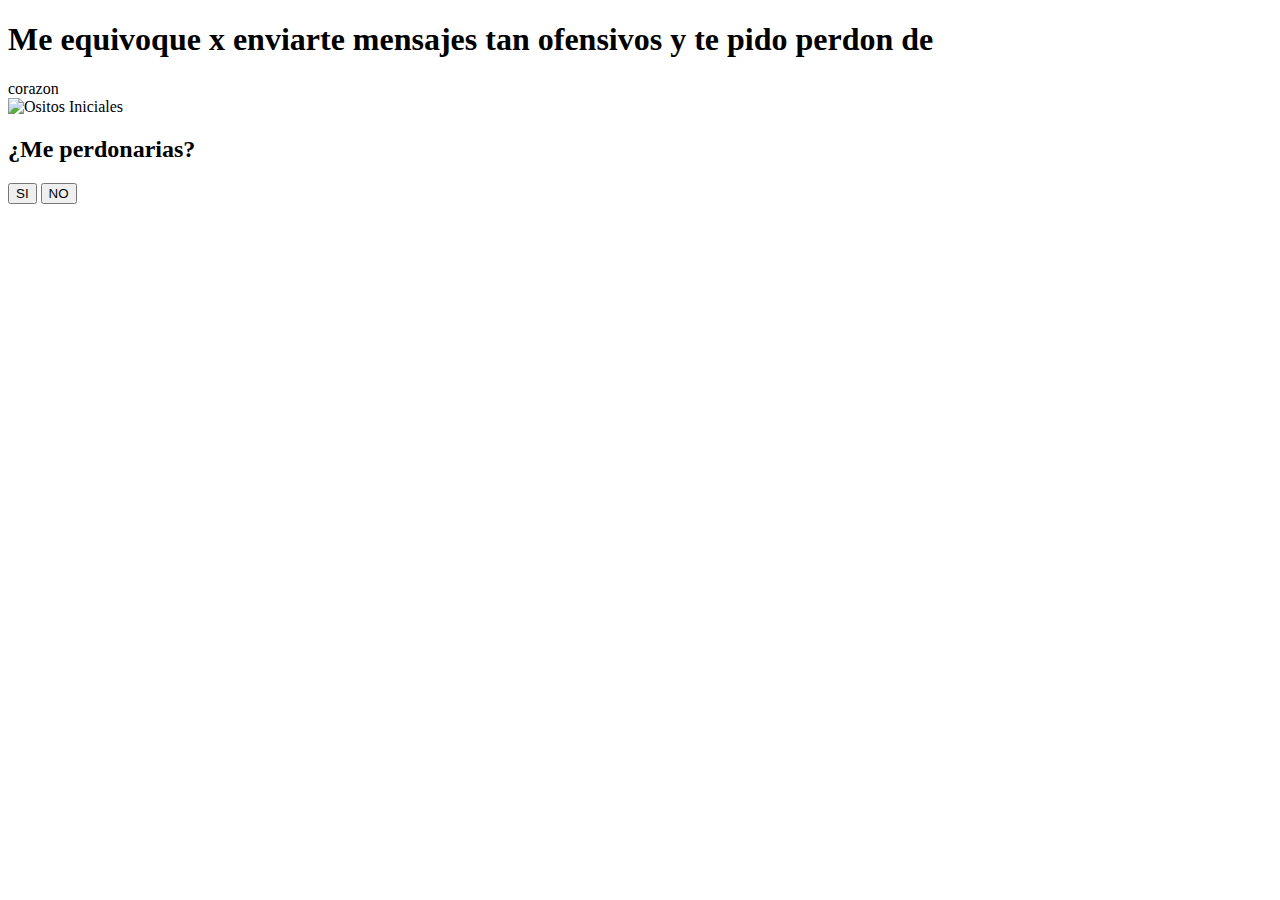
==== index.html @ cc65d54e "change title" ====
<!DOCTYPE html>
<html lang="es">
<head>
    <meta charset="UTF-8">
    <meta name="viewport" content="width=device-width, initial-scale=1.0">
    <link rel="stylesheet" href="styles.css">
    <title>Perdoname SIIIII</title>
    <link rel="preconnect" href="https://fonts.googleapis.com">
<link rel="preconnect" href="https://fonts.gstatic.com" crossorigin>
<link href="https://fonts.googleapis.com/css2?family=Roboto:wght@100;300;400;700&display=swap" rel="stylesheet">
<link rel="preconnect" href="https://fonts.googleapis.com">
<link rel="preconnect" href="https://fonts.gstatic.com" crossorigin>
<link href="https://fonts.googleapis.com/css2?family=Poppins:wght@100;300;400;600;700&family=Roboto:wght@100;300;400;700&display=swap" rel="stylesheet">
</head>
<body>
    <div class="container">
        
        <div class="titleContainer"><h1 class="title" id="question2">Me equivoque x enviarte mensajes tan ofensivos y te pido perdon de </h1><span id="zzz">corazon</span></div>

        <div id="gifContainer">
            <img id="gifContainerImg" src="mocha.gif" alt="Ositos Iniciales" ">
        </div>
        <div id="happyGifContainer" style="display: none;">
            <img src="mocha5final.gif" alt="Ositos Felices" style="width: 100%; height: 100%;">
        </div>
        <div id="happyGifContainer2" style="display: none;">
            <img src="mocha6final.gif" alt="Ositos Felices" style="width: 100%; height: 100%;">
        </div>
        <div id="happyGifContainer3" style="display: none;">
            <img src="mocha7final.gif" alt="Ositos Felices" style="width: 100%; height: 100%;">
        </div>
        <div id="happyGifContainer4" style="display: none;">
            <img src="mocha9final.gif" alt="Ositos Felices" style="width: 100%; height: 100%;">
        </div>
        <div id="sadGifContainer" style="display: none;">
            <img src="mocha2.gif" alt="Osito Triste" style="width: 80%; height: 80%;">
        </div>
        <div id="sadGifContainer1" style="display: none;">
            <img src="mocha3.gif" alt="Osito Triste" style="width: 80%; height: 80%;">
        </div>
        <div id="sadGifContainer2" style="display: none;">
            <img src="mocha4.gif" alt="Osito Triste" style="width: 80%; height: 80%;">
        </div>
        
        <h2 class="title" id="question">¿Me perdonarias?</h2>
        <div id="messageContainer" style="display: none;"></div>

        <button id="siBtn">SI</button>
        <button id="noBtn">NO</button>
        
    </div>

    <script src="script.js"></script>
</body>
</html>
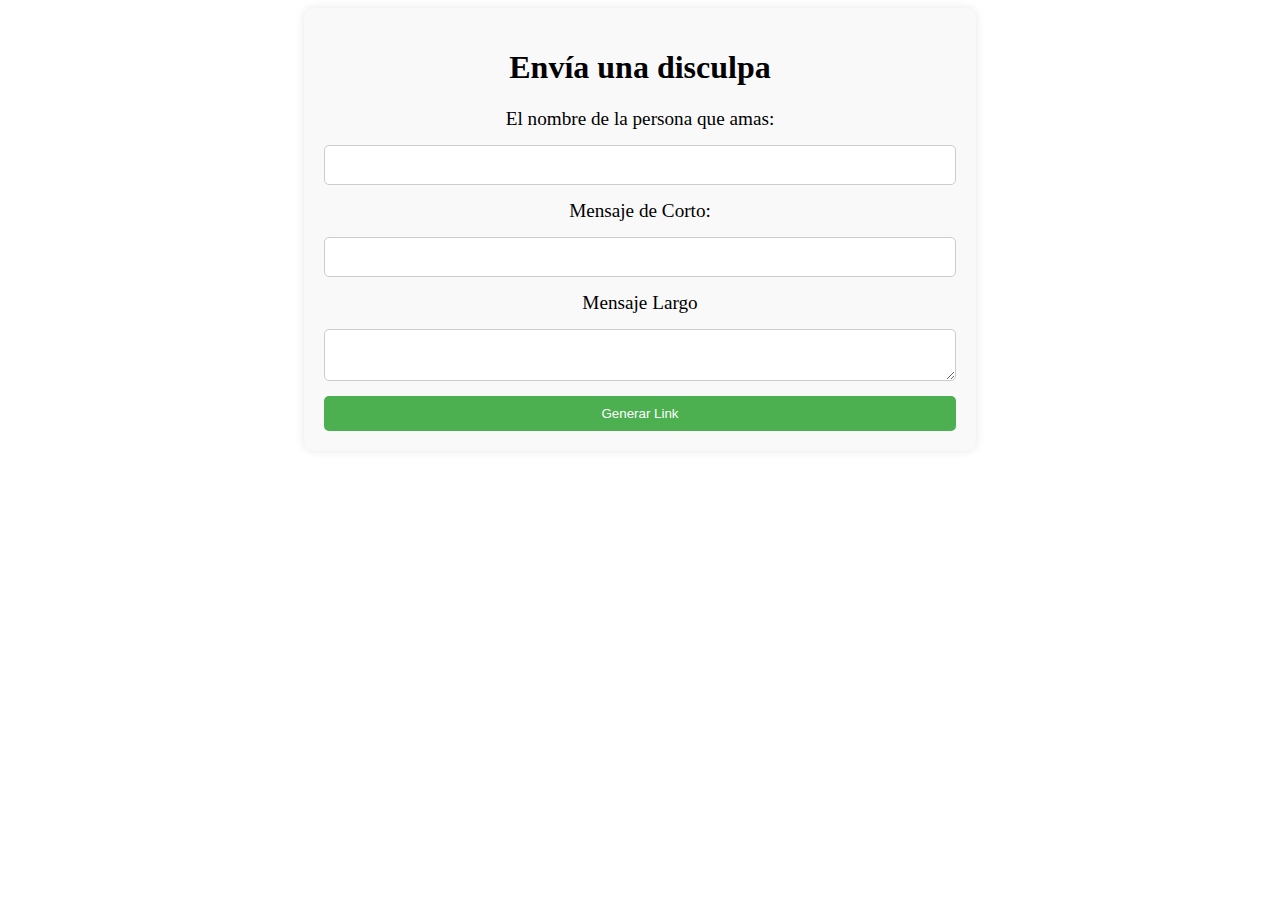
==== commit 508eb40b: "cambios en la pagina" ====
--- a/index.html
+++ b/index.html
@@ -3,53 +3,29 @@
 <head>
     <meta charset="UTF-8">
     <meta name="viewport" content="width=device-width, initial-scale=1.0">
-    <link rel="stylesheet" href="styles.css">
-    <title>Perdoname SIIIII</title>
-    <link rel="preconnect" href="https://fonts.googleapis.com">
-<link rel="preconnect" href="https://fonts.gstatic.com" crossorigin>
-<link href="https://fonts.googleapis.com/css2?family=Roboto:wght@100;300;400;700&display=swap" rel="stylesheet">
-<link rel="preconnect" href="https://fonts.googleapis.com">
-<link rel="preconnect" href="https://fonts.gstatic.com" crossorigin>
-<link href="https://fonts.googleapis.com/css2?family=Poppins:wght@100;300;400;600;700&family=Roboto:wght@100;300;400;700&display=swap" rel="stylesheet">
+    <link rel="stylesheet" href="style.css">
+    <title>Enviar una Disculpa</title>
 </head>
 <body>
     <div class="container">
-        
-        <div class="titleContainer"><h1 class="title" id="question2">Me equivoque x enviarte mensajes tan ofensivos y te pido perdon de </h1><span id="zzz">corazon</span></div>
+        <div class="form-container">
+            <h1>Envía una disculpa</h1>
+            <form id="disculpaForm">
+                <label for="nombre">El nombre de la persona que amas:</label>
+                <input type="text" id="nombre" name="nombre" required>
 
-        <div id="gifContainer">
-            <img id="gifContainerImg" src="mocha.gif" alt="Ositos Iniciales" ">
+                <label for="mensaje">Mensaje de Corto:</label>
+                <input id="mensaje" name="mensaje" required>
+
+                
+                <label for="mensaje">Mensaje Largo</label>
+                <textarea id="mensajeLarge" name="mensajeLarge" required></textarea>
+
+                <button type="submit">Generar Link</button>
+            </form>
         </div>
-        <div id="happyGifContainer" style="display: none;">
-            <img src="mocha5final.gif" alt="Ositos Felices" style="width: 100%; height: 100%;">
-        </div>
-        <div id="happyGifContainer2" style="display: none;">
-            <img src="mocha6final.gif" alt="Ositos Felices" style="width: 100%; height: 100%;">
-        </div>
-        <div id="happyGifContainer3" style="display: none;">
-            <img src="mocha7final.gif" alt="Ositos Felices" style="width: 100%; height: 100%;">
-        </div>
-        <div id="happyGifContainer4" style="display: none;">
-            <img src="mocha9final.gif" alt="Ositos Felices" style="width: 100%; height: 100%;">
-        </div>
-        <div id="sadGifContainer" style="display: none;">
-            <img src="mocha2.gif" alt="Osito Triste" style="width: 80%; height: 80%;">
-        </div>
-        <div id="sadGifContainer1" style="display: none;">
-            <img src="mocha3.gif" alt="Osito Triste" style="width: 80%; height: 80%;">
-        </div>
-        <div id="sadGifContainer2" style="display: none;">
-            <img src="mocha4.gif" alt="Osito Triste" style="width: 80%; height: 80%;">
-        </div>
-        
-        <h2 class="title" id="question">¿Me perdonarias?</h2>
-        <div id="messageContainer" style="display: none;"></div>
-
-        <button id="siBtn">SI</button>
-        <button id="noBtn">NO</button>
-        
     </div>
 
-    <script src="script.js"></script>
+    <script src="scrpits.js"></script>
 </body>
 </html>
--- a/style.css
+++ b/style.css
@@ -0,0 +1,39 @@
+.form-container {
+    width: 50%;
+    margin: 0 auto;
+    padding: 20px;
+    background-color: #f9f9f9;
+    box-shadow: 0px 0px 10px rgba(0, 0, 0, 0.1);
+    border-radius: 10px;
+    text-align: center;
+}
+
+form {
+    display: flex;
+    flex-direction: column;
+    gap: 15px;
+}
+
+label {
+    font-size: 1.2em;
+}
+
+input, textarea {
+    padding: 10px;
+    font-size: 1em;
+    border: 1px solid #ccc;
+    border-radius: 5px;
+}
+
+button {
+    padding: 10px;
+    background-color: #4CAF50;
+    color: white;
+    border: none;
+    border-radius: 5px;
+    cursor: pointer;
+}
+
+button:hover {
+    background-color: #45a049;
+}
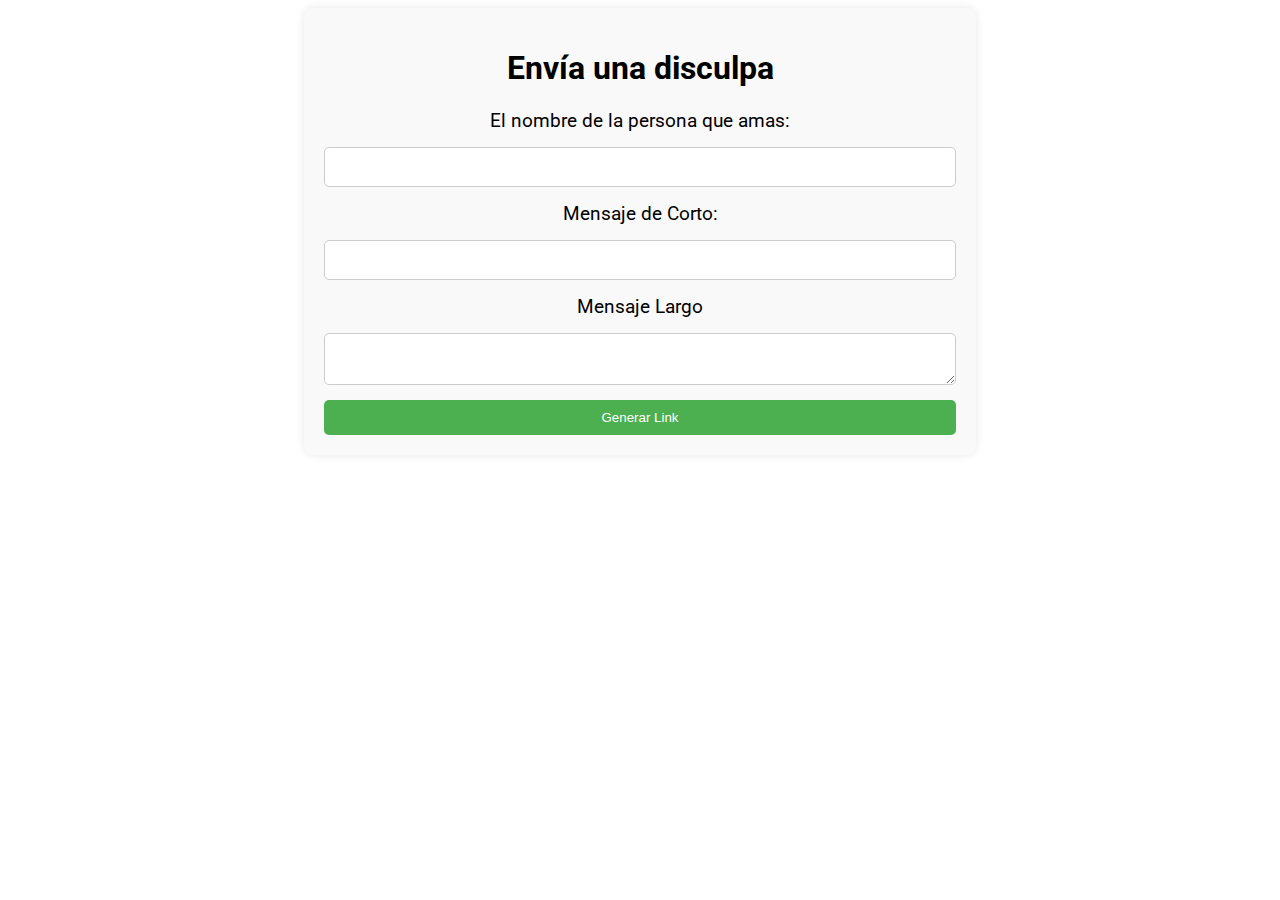
==== commit f3ef6ce7: "tinyurl Short" ====
--- a/index.html
+++ b/index.html
@@ -3,7 +3,10 @@
 <head>
     <meta charset="UTF-8">
     <meta name="viewport" content="width=device-width, initial-scale=1.0">
-    <link rel="stylesheet" href="style.css">
+    <link rel="preconnect" href="https://fonts.googleapis.com">
+    <link rel="preconnect" href="https://fonts.gstatic.com" crossorigin>
+    <link href="https://fonts.googleapis.com/css2?family=Poppins:wght@100;300;400;600;700&family=Roboto:wght@100;300;400;700&display=swap" rel="stylesheet">
+    <link rel="stylesheet" href="css/style.css">
     <title>Enviar una Disculpa</title>
 </head>
 <body>
@@ -26,6 +29,6 @@
         </div>
     </div>
 
-    <script src="scrpits.js"></script>
+    <script src="js/scrpits.js"></script>
 </body>
 </html>
--- a/css/style.css
+++ b/css/style.css
@@ -0,0 +1,44 @@
+body{
+    font-family: "Roboto", sans-serif;
+    font-weight: 400;
+    font-style: normal;
+}
+.form-container {
+    width: 50%;
+    margin: 0 auto;
+    padding: 20px;
+    background-color: #f9f9f9;
+    box-shadow: 0px 0px 10px rgba(0, 0, 0, 0.1);
+    border-radius: 10px;
+    text-align: center;
+}
+
+form {
+    display: flex;
+    flex-direction: column;
+    gap: 15px;
+}
+
+label {
+    font-size: 1.2em;
+}
+
+input, textarea {
+    padding: 10px;
+    font-size: 1em;
+    border: 1px solid #ccc;
+    border-radius: 5px;
+}
+
+button {
+    padding: 10px;
+    background-color: #4CAF50;
+    color: white;
+    border: none;
+    border-radius: 5px;
+    cursor: pointer;
+}
+
+button:hover {
+    background-color: #45a049;
+}
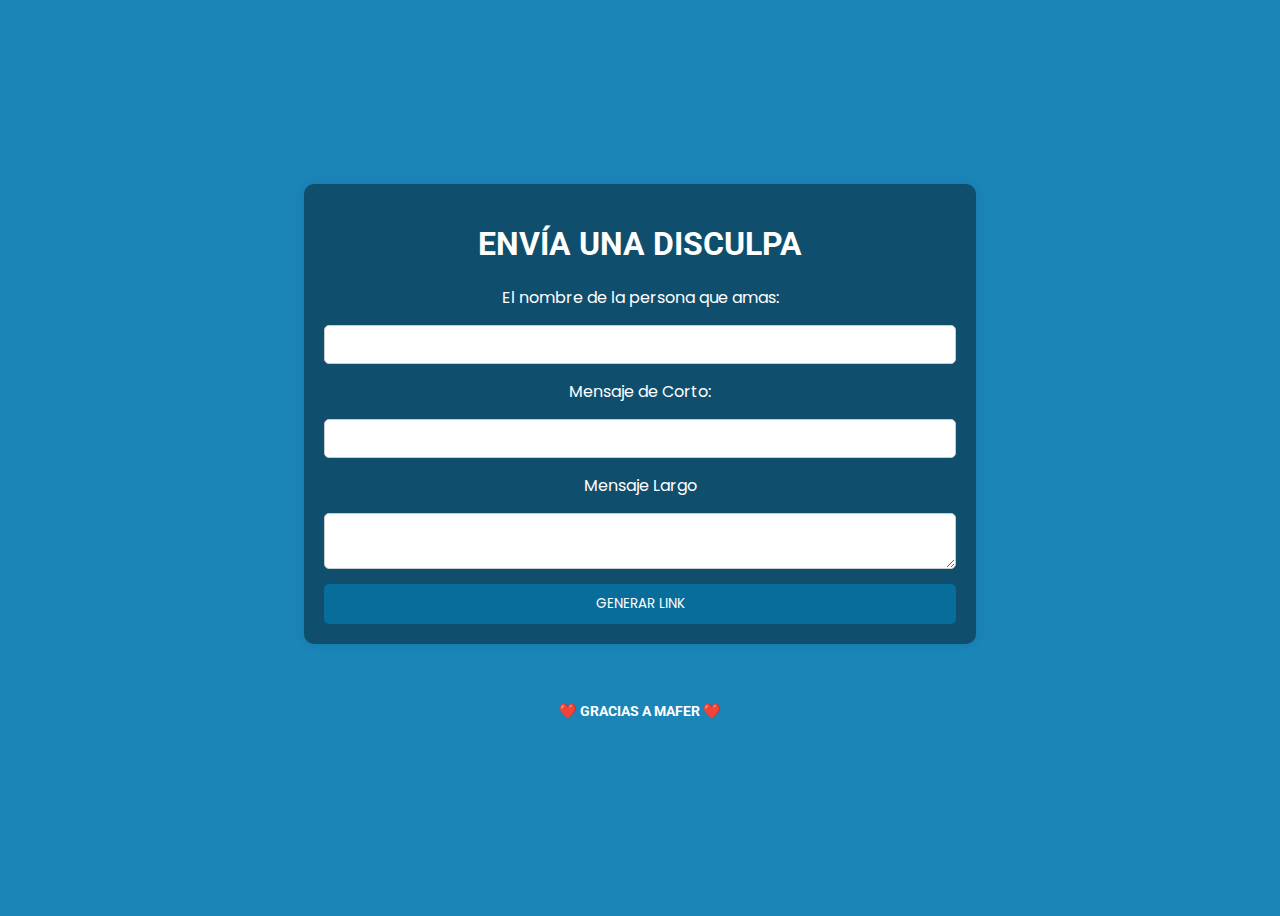
==== commit f32ce18b: "index style" ====
--- a/index.html
+++ b/index.html
@@ -15,17 +15,21 @@
             <h1>Envía una disculpa</h1>
             <form id="disculpaForm">
                 <label for="nombre">El nombre de la persona que amas:</label>
-                <input type="text" id="nombre" name="nombre" required>
+                <input type="text" id="nombre" name="nombre" >
 
                 <label for="mensaje">Mensaje de Corto:</label>
-                <input id="mensaje" name="mensaje" required>
+                <input id="mensaje" name="mensaje" >
 
                 
                 <label for="mensaje">Mensaje Largo</label>
-                <textarea id="mensajeLarge" name="mensajeLarge" required></textarea>
+                <textarea id="mensajeLarge" name="mensajeLarge" ></textarea>
 
                 <button type="submit">Generar Link</button>
             </form>
+        </div>
+        
+        <div class="container2">
+            <h2>❤️ Gracias a Mafer ❤️</h2>
         </div>
     </div>
 
--- a/css/style.css
+++ b/css/style.css
@@ -2,15 +2,29 @@
     font-family: "Roboto", sans-serif;
     font-weight: 400;
     font-style: normal;
+    background-color: #1B85B8;
+    color: #fff;
+}
+.container{
+    height: 100vh;
+    display: flex;
+    flex-direction: column;
+    align-items: center;
+    justify-content: center;
 }
 .form-container {
     width: 50%;
     margin: 0 auto;
     padding: 20px;
-    background-color: #f9f9f9;
+    background-color: #00000069;
     box-shadow: 0px 0px 10px rgba(0, 0, 0, 0.1);
     border-radius: 10px;
     text-align: center;
+}
+@media (max-width: 500px) {
+    .form-container {
+        width: 80%;
+    }
 }
 
 form {
@@ -20,25 +34,56 @@
 }
 
 label {
-    font-size: 1.2em;
+    font-size: 1em;
+    
+    font-family: "Poppins", sans-serif;
 }
-
+h1{
+    text-transform: uppercase;
+}
+.container2{
+    padding-top: 3rem;
+}
+h2{
+    font-size: .9em;
+    text-transform: uppercase;
+}
 input, textarea {
+    
+    font-family: "Poppins", sans-serif;
     padding: 10px;
-    font-size: 1em;
+    font-size: .7em;
     border: 1px solid #ccc;
     border-radius: 5px;
+}
+@media (max-width: 620px) {
+    h1{
+        font-size: 1.3em;
+    }
+    label, input, textarea {
+        font-size: .9em;
+    }
+}
+@media (max-width: 500px) {
+    h1{
+        font-size: 1.5em;
+    }
+    label, input, textarea {
+        font-size: .8em;
+    }
 }
 
 button {
     padding: 10px;
-    background-color: #4CAF50;
+    background-color: #096d9b;
     color: white;
     border: none;
     border-radius: 5px;
     cursor: pointer;
+    text-transform: uppercase;
+    font-family: "Poppins", sans-serif;
 }
 
 button:hover {
-    background-color: #45a049;
+    background-color: #06415c;
 }
